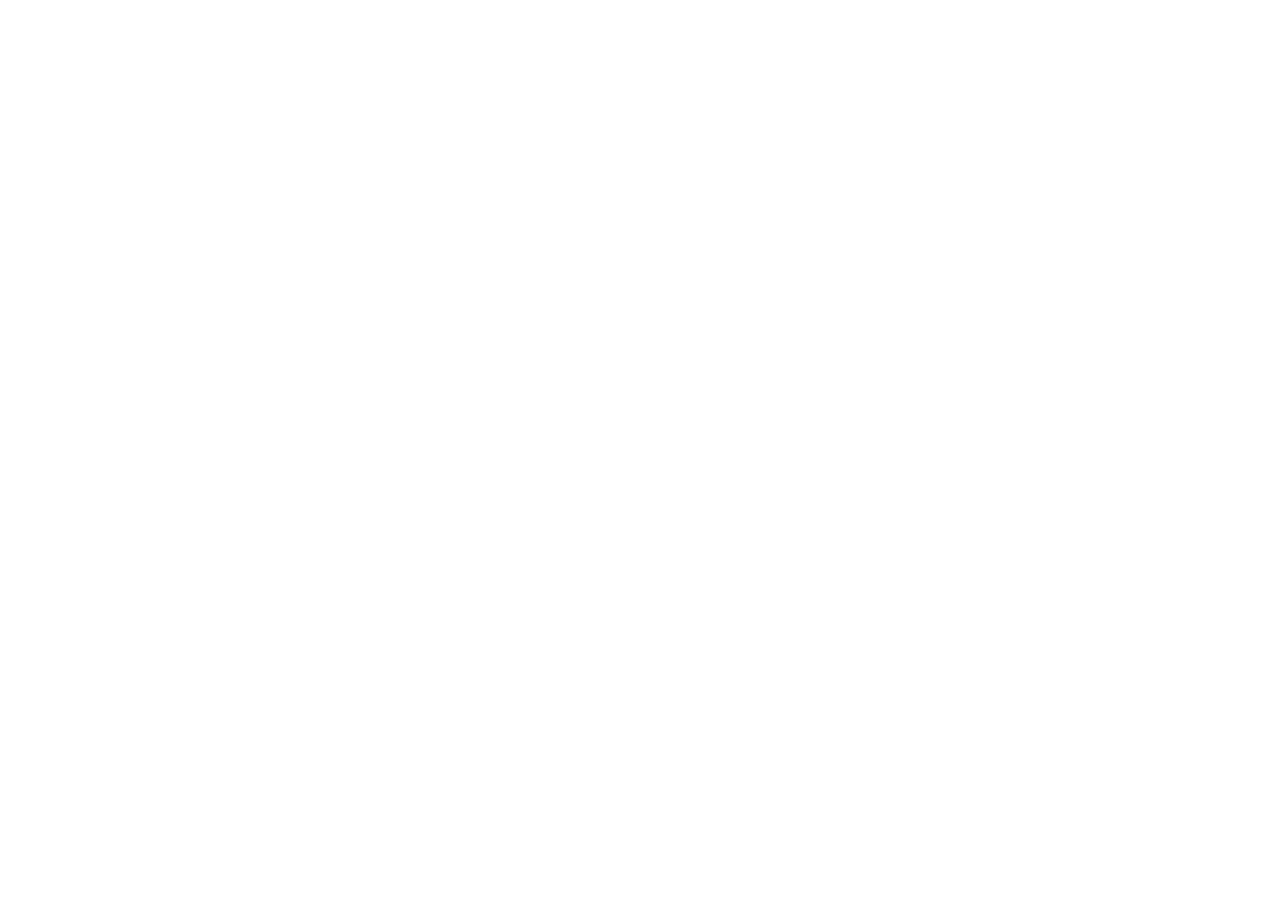
==== html/index.html @ 213e7daf "first commit" ====
<!DOCTYPE html>
<html lang="pt-BR>
<head>
    <meta charset="UTF-8">
    <meta name="viewport" content="width=device-width, initial-scale=1.0">
    <title>Document</title>
    <link rel="stylesheet" href="../css/style.css">
</head>
<body>
    <script src="../js/script.js"></script>
</body>
</html>
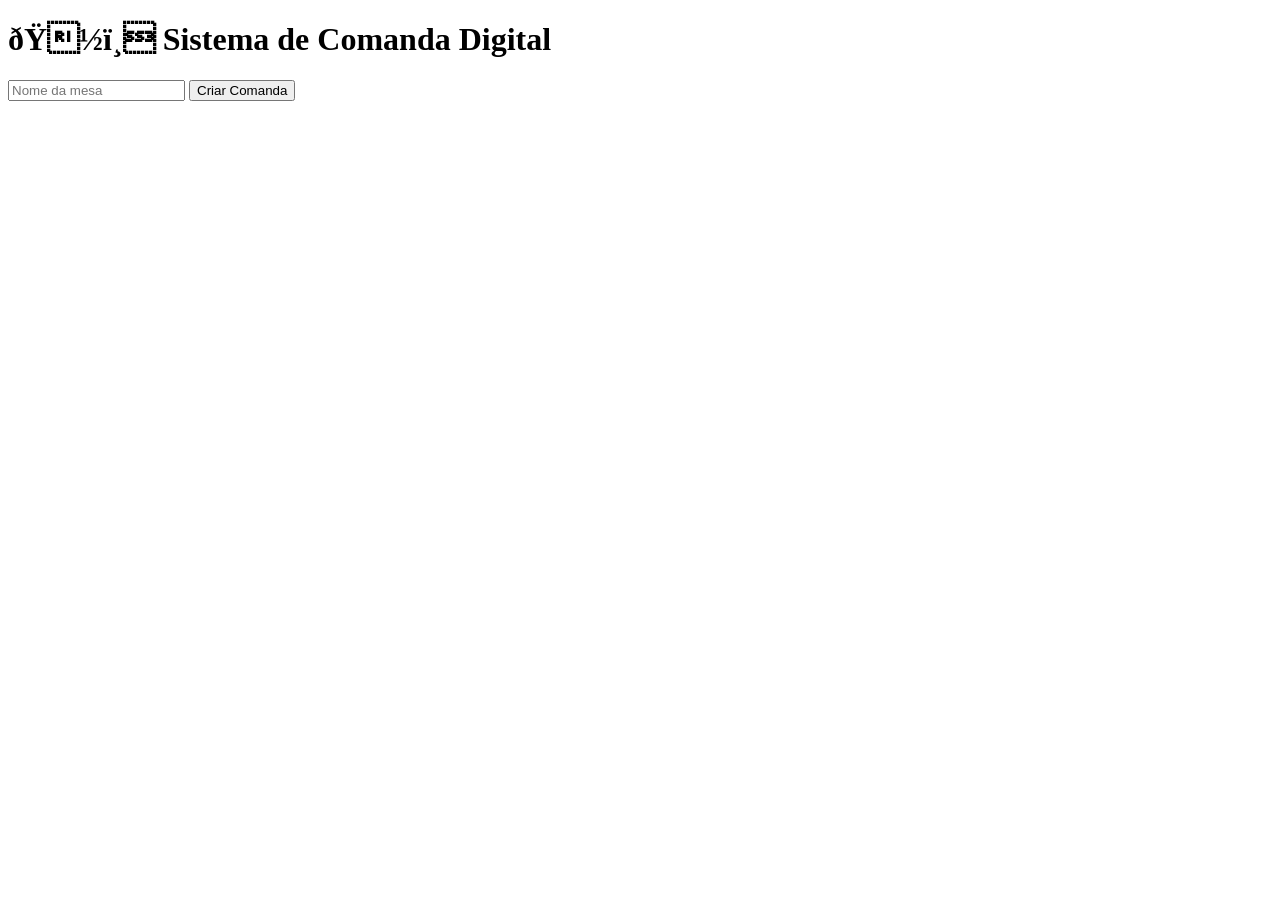
==== commit 15158b5d: "Criando a estrutura do html das duas páginas" ====
--- a/html/index.html
+++ b/html/index.html
@@ -3,10 +3,16 @@
 <head>
     <meta charset="UTF-8">
     <meta name="viewport" content="width=device-width, initial-scale=1.0">
-    <title>Document</title>
+    <title>Comanda Digital</title>
     <link rel="stylesheet" href="../css/style.css">
 </head>
 <body>
+      <h1>🍽️ Sistema de Comanda Digital</h1>
+    <form id="novaMesaForm">
+    <input type="text" id="nomeMesa" placeholder="Nome da mesa" required>
+    <button type="submit">Criar Comanda</button>
+  </form>
+  <ul id="listaMesas"></ul>
     <script src="../js/script.js"></script>
 </body>
 </html>
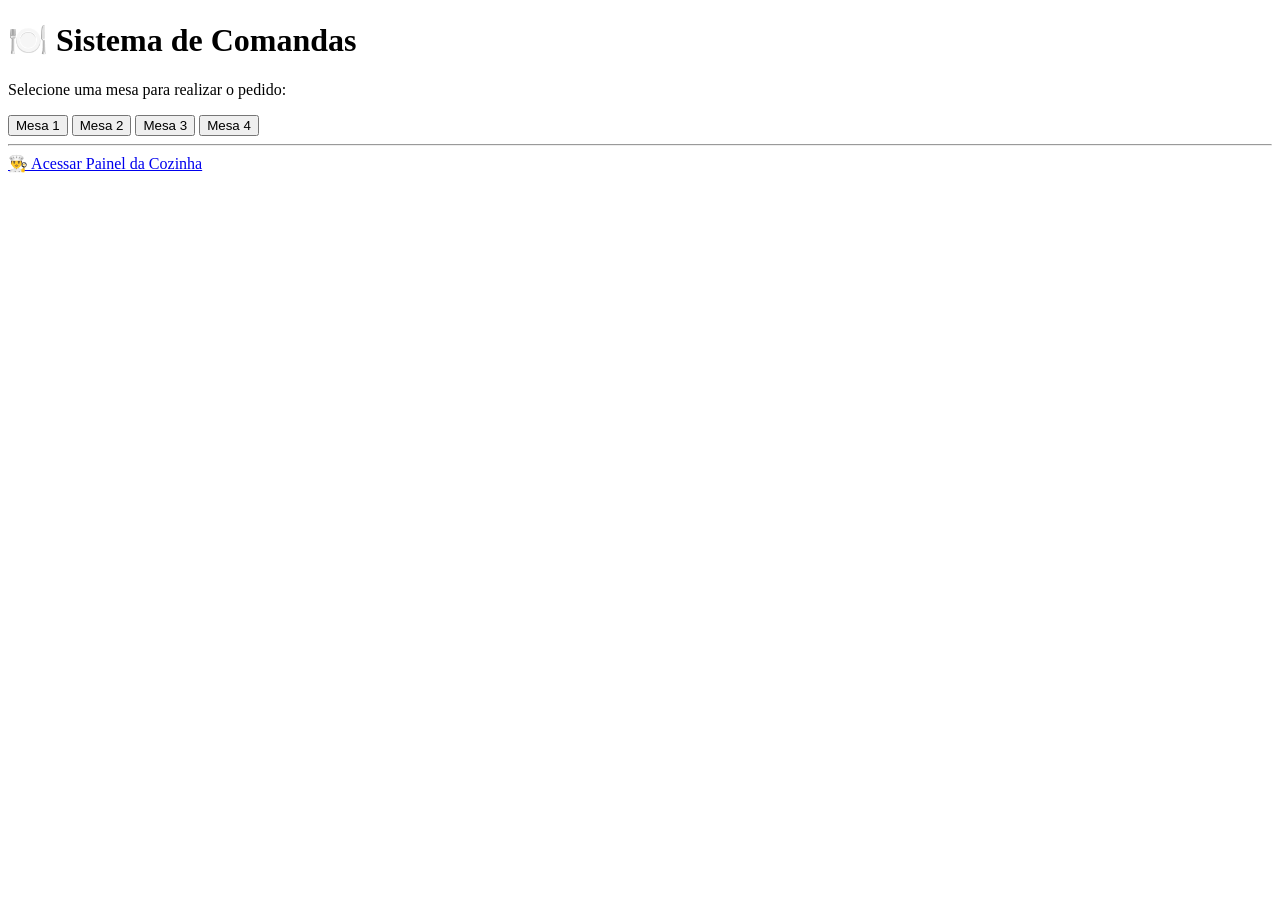
==== commit bc9e1d5e: "Atualizando a logica de funcionamento do sistema" ====
--- a/html/index.html
+++ b/html/index.html
@@ -1,18 +1,27 @@
 <!DOCTYPE html>
-<html lang="pt-BR>
+<html lang="pt-BR">
 <head>
-    <meta charset="UTF-8">
-    <meta name="viewport" content="width=device-width, initial-scale=1.0">
-    <title>Comanda Digital</title>
-    <link rel="stylesheet" href="../css/style.css">
+  <meta charset="UTF-8">
+  <meta name="viewport" content="width=device-width, initial-scale=1.0">
+  <title>Sistema de Comandas</title>
+  <link rel="stylesheet" href="css/style.css">
 </head>
 <body>
-      <h1>🍽️ Sistema de Comanda Digital</h1>
-    <form id="novaMesaForm">
-    <input type="text" id="nomeMesa" placeholder="Nome da mesa" required>
-    <button type="submit">Criar Comanda</button>
-  </form>
-  <ul id="listaMesas"></ul>
-    <script src="../js/script.js"></script>
+  <h1>🍽️ Sistema de Comandas</h1>
+  <p>Selecione uma mesa para realizar o pedido:</p>
+
+  <div id="mesas-container">
+    <button onclick="abrirComanda(1)">Mesa 1</button>
+    <button onclick="abrirComanda(2)">Mesa 2</button>
+    <button onclick="abrirComanda(3)">Mesa 3</button>
+    <button onclick="abrirComanda(4)">Mesa 4</button>
+  </div>
+
+  <hr>
+
+  <a href="html/cozinha.html" class="botao-cozinha">👨‍🍳 Acessar Painel da Cozinha</a>
+
+  <script src="js/script.js"></script>
 </body>
-</html>+</html>
+
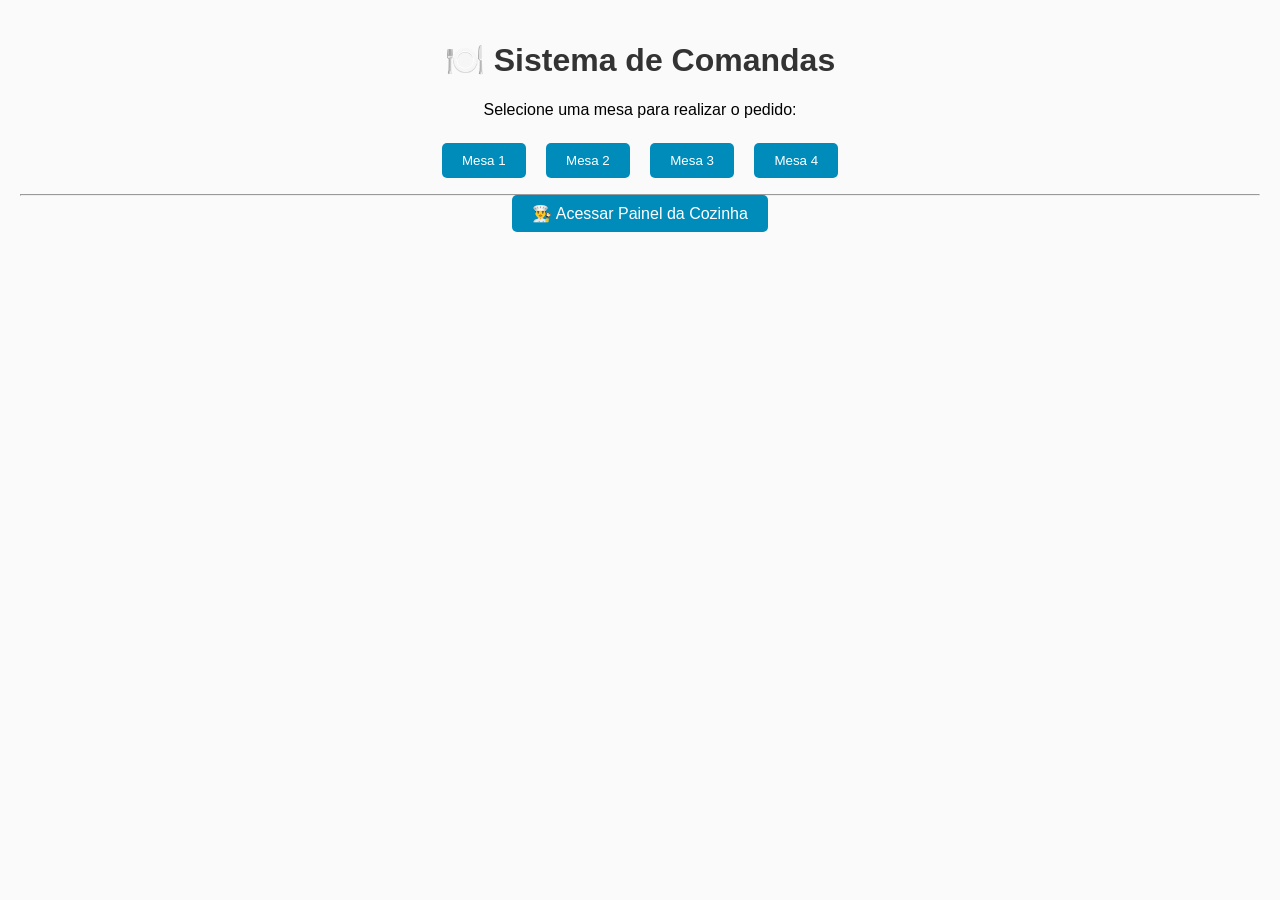
==== commit ef57d88d: "Refazendo o projeto e corrigindo erros" ====
--- a/html/index.html
+++ b/html/index.html
@@ -4,7 +4,7 @@
   <meta charset="UTF-8">
   <meta name="viewport" content="width=device-width, initial-scale=1.0">
   <title>Sistema de Comandas</title>
-  <link rel="stylesheet" href="css/style.css">
+  <link rel="stylesheet" href="../css/style.css">
 </head>
 <body>
   <h1>🍽️ Sistema de Comandas</h1>
@@ -19,9 +19,10 @@
 
   <hr>
 
-  <a href="html/cozinha.html" class="botao-cozinha">👨‍🍳 Acessar Painel da Cozinha</a>
+  <a href="cozinha.html" class="botao-cozinha">👨‍🍳 Acessar Painel da Cozinha</a>
 
-  <script src="js/script.js"></script>
+  <script src="../js/script.js"></script>
 </body>
 </html>
 
+
--- a/css/style.css
+++ b/css/style.css
@@ -0,0 +1,44 @@
+body {
+  font-family: Arial, sans-serif;
+  background: #fafafa;
+  text-align: center;
+  margin: 0;
+  padding: 20px;
+}
+
+h1 {
+  color: #333;
+}
+
+button, a.botao-cozinha {
+  background: #008CBA;
+  color: white;
+  border: none;
+  padding: 10px 20px;
+  margin: 8px;
+  border-radius: 5px;
+  cursor: pointer;
+  text-decoration: none;
+}
+
+button:hover, a.botao-cozinha:hover {
+  background: #005f7a;
+}
+
+/* Modal */
+.modal {
+  display: none;
+  position: fixed;
+  top: 0; left: 0; right: 0; bottom: 0;
+  background: rgba(0,0,0,0.5);
+  align-items: center;
+  justify-content: center;
+}
+
+.modal-content {
+  background: white;
+  padding: 20px;
+  border-radius: 10px;
+}
+
+
